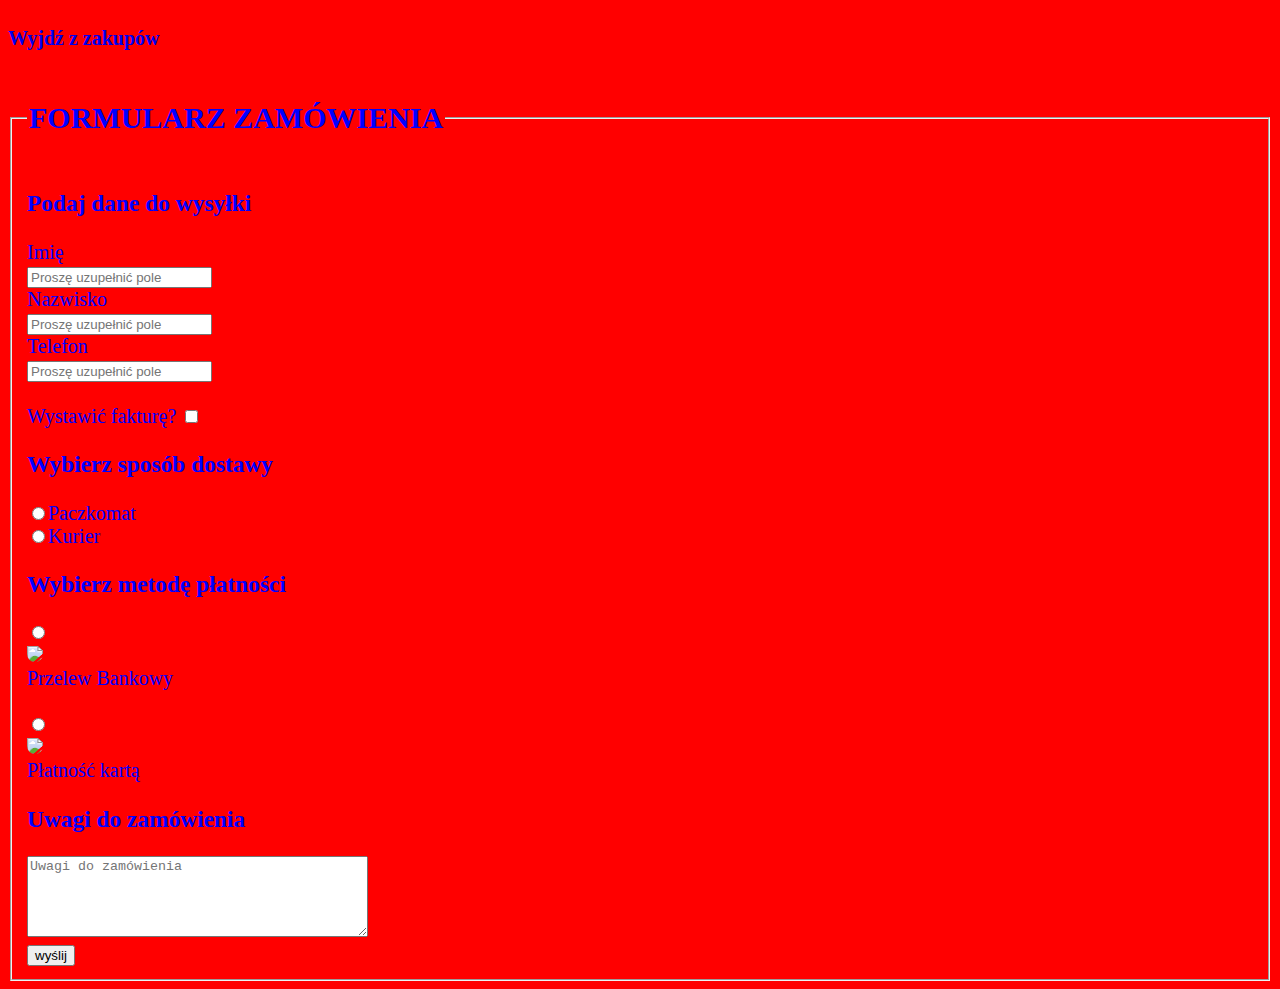
==== formularz.html @ 225d4194 "Add files via upload" ====
<!DOCTYPE html>
<html lang="en">

<head>
    <meta charset="UTF-8">
    <meta http-equiv="X-UA-Compatible" content="IE=edge">
    <meta name="viewport" content="width=device-width, initial-scale=1.0">
    <link rel="stylesheet" href="./css/Formularz_css.css" type="text/css" />
    <title>Pierwsza Podstrona</title>
</head>

<body>
    <nav>

        <h4><a href=".\index.html" style="text-decoration: none">Wyjdź z zakupów</a></h4>
    </nav>
    <div class="stronaZamowienia">
    <form class="form" name="form" method="post">
    <fieldset>
    <legend>
    <h2>FORMULARZ ZAMÓWIENIA</h2>
    </legend>
    <h3 class="panel-title">Podaj dane do wysyłki</h3>
    Imię<br><input type="text" placeholder="Proszę uzupełnić pole" name="imie" maxlength="40" required=""><br>
    Nazwisko<br><input type="text" placeholder="Proszę uzupełnić pole" name="nazwisko" maxlength="40"><br>
    Telefon <br><input type="text" placeholder="Proszę uzupełnić pole" name="telefon" maxlength="25"><br><br>
    <label for="faktura">Wystawić fakturę?</label>
    <input type="checkbox" name="faktura" value="faktura"><br>
    <h3 class="panel-title">Wybierz sposób dostawy</h3>
    <input type="radio" name="dostawa" id="dostawa1" value="dostawa1"><label for="dostawa1">Paczkomat</label
    for="dostawa1"><br>
    <input type="radio" name="dostawa" id="dostawa2" value="dostawa2"><label
    for="dostawa2">Kurier</label><br>
    <h3 class="panel-title">Wybierz metodę płatności</h3>
    <div id="paymentMethod">
    <div class="radio">
    <label>
    <input type="radio" name="sposob_platnosci">
        <div>
                <span
                    data-toggle="tooltip" data-placement="top">
                    <img src="file:///C:/Users/studentwftims.LAB/Desktop//NIE%20USUWA%C4%86%20GROZI%20PORA%C5%BBENIEM/images/przelew.jpg">
                    <figcaption>Przelew Bankowy</figcaption>
                <br>
                </span>
        </div>
                </label>
                </div>
                <div class="radio mg-bottom-0">
                <label>
                        <input type="radio" name="sposob_platnosci">
                            <div>
                                <span
                                    data-toggle="tooltip" data-placement="top">
                                    <img src="file:///C:/Users/studentwftims.LAB/Desktop//NIE%20USUWA%C4%86%20GROZI%20PORA%C5%BBENIEM/images/karta.png">
                                    <figcaption>Płatność kartą</figcaption>
                                </span>
                            </div>
                </label>
                </div>
        </div>
        <h3 class="panel-title">Uwagi do zamówienia</h3>
        <textarea name="tresc" placeholder="Uwagi do zamówienia" rows="5" cols="40"></textarea><br>
        <input type="submit" name="submit" value="wyślij">
        </fieldset>

        </form>
    </div>


</body>

</html>
---- css/Formularz_css.css ----
body{
    background-color: red;
    font-size:20px;
    color: blue;
}

header{
text-align: center;
color: green;
background-color: aquamarine;
background: linear-gradient(to bottom, black 0%, white 100%);
font-size: 100px;

}
footer{
font-size: 200px;
text-align: end;
background-color: aquamarine;
}
aside{
font-size:90px;
font-style: italic;
font-weight: 500;
text-decoration: underline;  
text-align: right;

}
img{
height:50px;
border-bottom-right-radius: 20px;
border-bottom-left-radius: 20px;
}
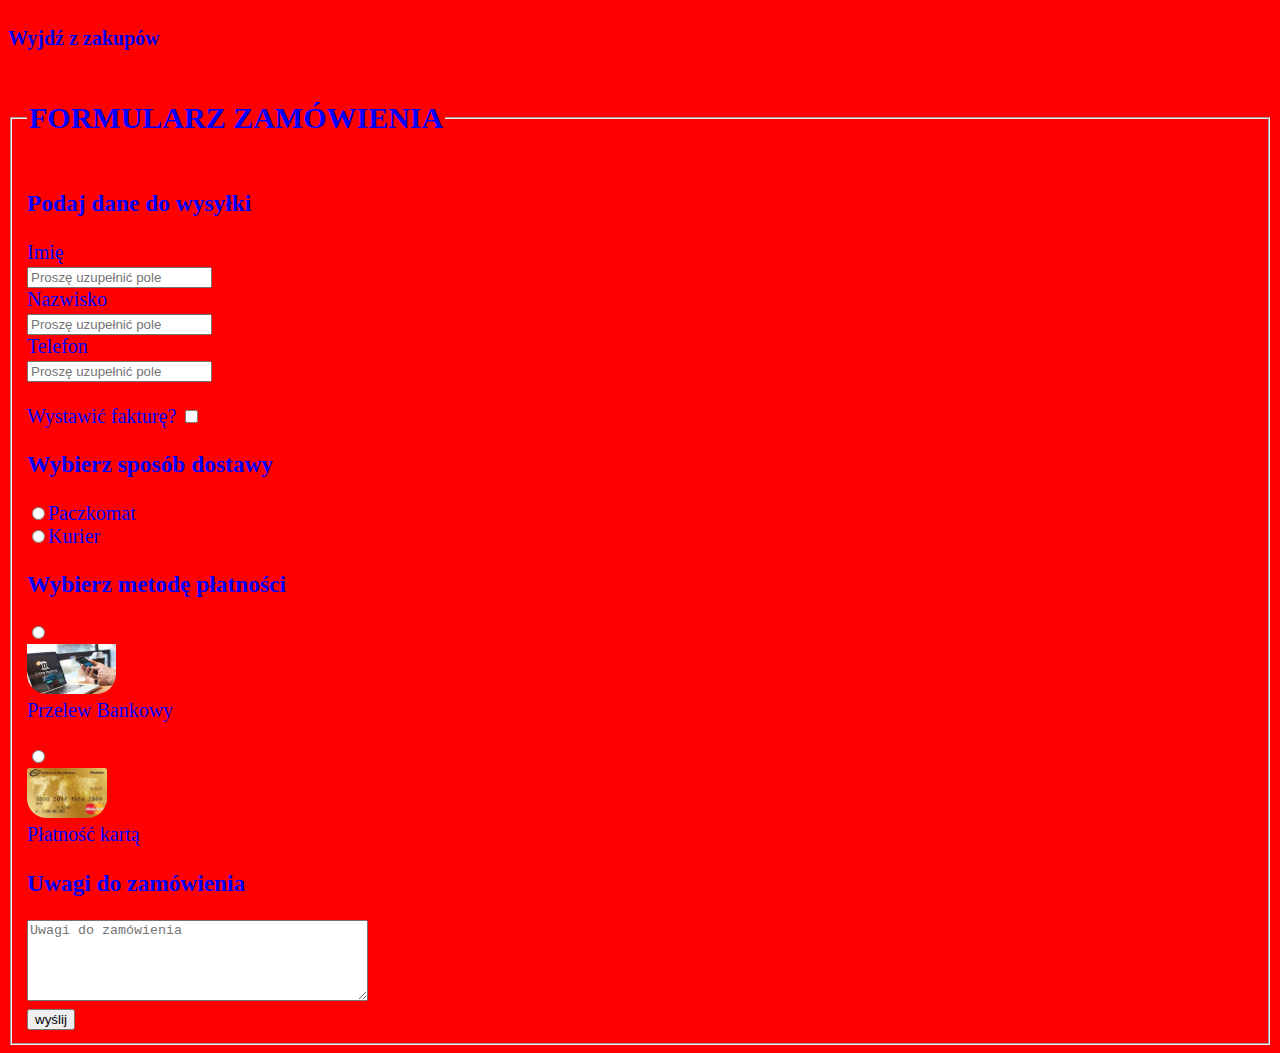
==== commit 284909b0: "Update formularz.html" ====
--- a/formularz.html
+++ b/formularz.html
@@ -39,7 +39,7 @@
         <div>
                 <span
                     data-toggle="tooltip" data-placement="top">
-                    <img src="file:///C:/Users/studentwftims.LAB/Desktop//NIE%20USUWA%C4%86%20GROZI%20PORA%C5%BBENIEM/images/przelew.jpg">
+                    <img src="/images/przelew.jpg">
                     <figcaption>Przelew Bankowy</figcaption>
                 <br>
                 </span>
@@ -52,7 +52,7 @@
                             <div>
                                 <span
                                     data-toggle="tooltip" data-placement="top">
-                                    <img src="file:///C:/Users/studentwftims.LAB/Desktop//NIE%20USUWA%C4%86%20GROZI%20PORA%C5%BBENIEM/images/karta.png">
+                                    <img src="/images/karta.png">
                                     <figcaption>Płatność kartą</figcaption>
                                 </span>
                             </div>
@@ -70,4 +70,4 @@
 
 </body>
 
-</html>+</html>
